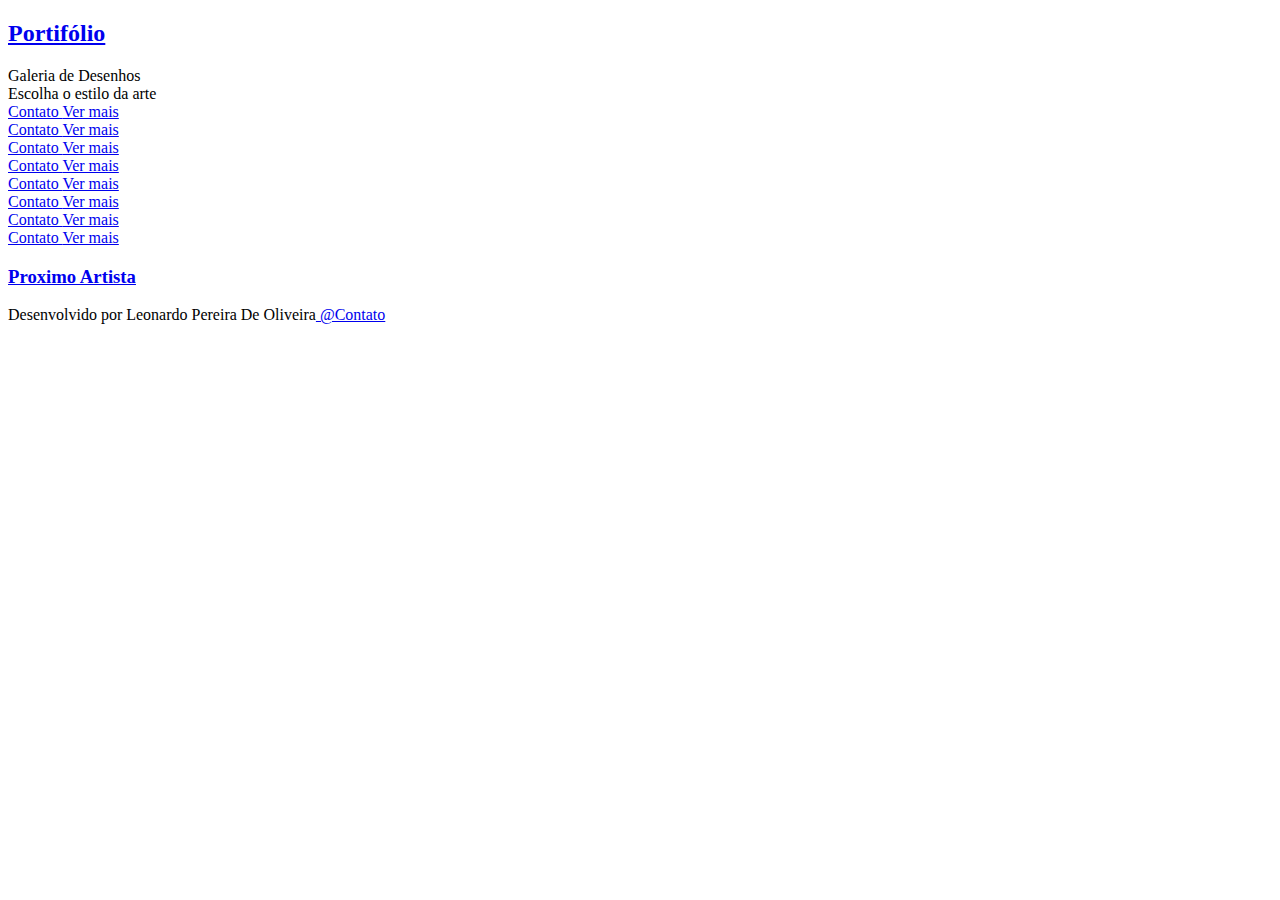
==== 1index.html @ 3d9deeb7 "Add files via upload" ====
<!DOCTYPE html>
    <html lang="en">
    <head>
<meta charset="UTF-8">
<meta http-equiv="X-UA-Compatible" content="IE=edge">
<meta name="viewport" content="width=device-width, initial-scale=1.0">
<title>galeria de imagens</title>
<link rel="preconnect" href="https://fonts.googleapis.com"> <link rel="preconnect" href="https://fonts.gstatic.com" crossorigin> <link href="https://fonts.googleapis.com/css2?family=VT323&display=swap" rel="stylesheet">
    <link rel="stylesheet" href="./Css/styles.css">
<link rel="stylesheet" href="css/styles.css">
        <head>
        <body>
            <div id="fundo">
            <div>
            <h2>
                <a id="porti" href="../index.html">Portifólio</a> 
            </h2>
        </div>
        
    <h11 id="artet">Galeria de Desenhos<br>Escolha o estilo da arte</h11>
    
<div class="content">
<div class="card card-1">
<div class="cardimage0"></div>
<div class="card-description">
<pp><a href="https://www.instagram.com/bielthegoblin/" class="btn">Contato </a></pp>
<a href="https://drive.google.com/file/d/1RthtVhDwyTrI_IUIc0RwFFzNECXapoP5/view?usp=share_link" class="btn">Ver mais</a>
    </div>
</div>
<div class="card card-2">
<div class="cardimage0"></div>
<div class="card-description">
<pp><a href="https://www.instagram.com/bielthegoblin/" class="btn">Contato </a></pp>
<a href="https://drive.google.com/file/d/1L9CSGSUjiktyHfO0R_U5LSQSQSM6DG2I/view?usp=share_link" class="btn">Ver mais</a>
    </div>
</div>
<div class="card card-3">
<div class="cardimage0"></div>
<div class="card-description">
<pp><a href="https://www.instagram.com/bielthegoblin/" class="btn">Contato </a></pp>
<a href="https://drive.google.com/file/d/1M8yLt3nUqdNtyFhae3FJUJcJmjwt03N0/view?usp=share_link" class="btn">Ver mais</a>
    </div>
</div>
<div class="card card-4">
<div class="cardimage0"></div>
<div class="card-description">
<pp><a href="https://www.instagram.com/bielthegoblin/" class="btn">Contato </a></pp>
<a href="https://drive.google.com/file/d/1O34YZf-VVGDTXpJYOeuL2DLatbdTp-1P/view?usp=share_link" class="btn">Ver mais</a>
    </div>
</div>
<div class="card card-5">
<div class="cardimage0"></div>
<div class="card-description">
<pp><a href="https://www.instagram.com/bielthegoblin/" class="btn">Contato </a></pp>
<a href="https://drive.google.com/file/d/1PzxjGU6Epwx__tRRnOVIRZWASqtfnvOg/view?usp=share_link" class="btn">Ver mais</a>
    </div>
</div>
<div class="card card-6">
<div class="cardimage0"></div>
<div class="card-description">
<pp><a href="https://www.instagram.com/bielthegoblin/" class="btn">Contato </a></pp>
<a href="https://drive.google.com/file/d/1bQObiosECDywSwhL4lohPZKbkbp_v9uo/view?usp=share_link" class="btn">Ver mais</a>
    </div>
</div>
<div class="card card-7">
<div class="cardimage0"></div>
<div class="card-description">
<pp><a href="https://www.instagram.com/bielthegoblin/" class="btn">Contato </a></pp>
<a href="https://drive.google.com/file/d/1R6SmBC0WgfPlpSJwa80grishgLqkoOTe/view?usp=share_link" class="btn">Ver mais</a>
    </div>
</div>
<div class="card card-8">
<div class="cardimage0"></div>
<div class="card-description">
<pp><a href="https://www.instagram.com/bielthegoblin/" class="btn">Contato </a></pp>
<a href="https://drive.google.com/file/d/1R6SmBC0WgfPlpSJwa80grishgLqkoOTe/view?usp=share_link" class="btn">Ver mais</a>
    </div>
    </div>
    <div>
<h3><a href="./index 2.html">Proximo Artista</a> 
    
</h3>

    <div>
<footer>
    
    <pp id="den">Desenvolvido por <span class="detail">Leonardo Pereira De Oliveira</span><a id="ctt" href="https://www.instagram.com/leo_hunter87/"> @Contato</a></pp>
</footer>
</div>
    </div> 
    </div>
        </div>
    
        </body>
        </html>
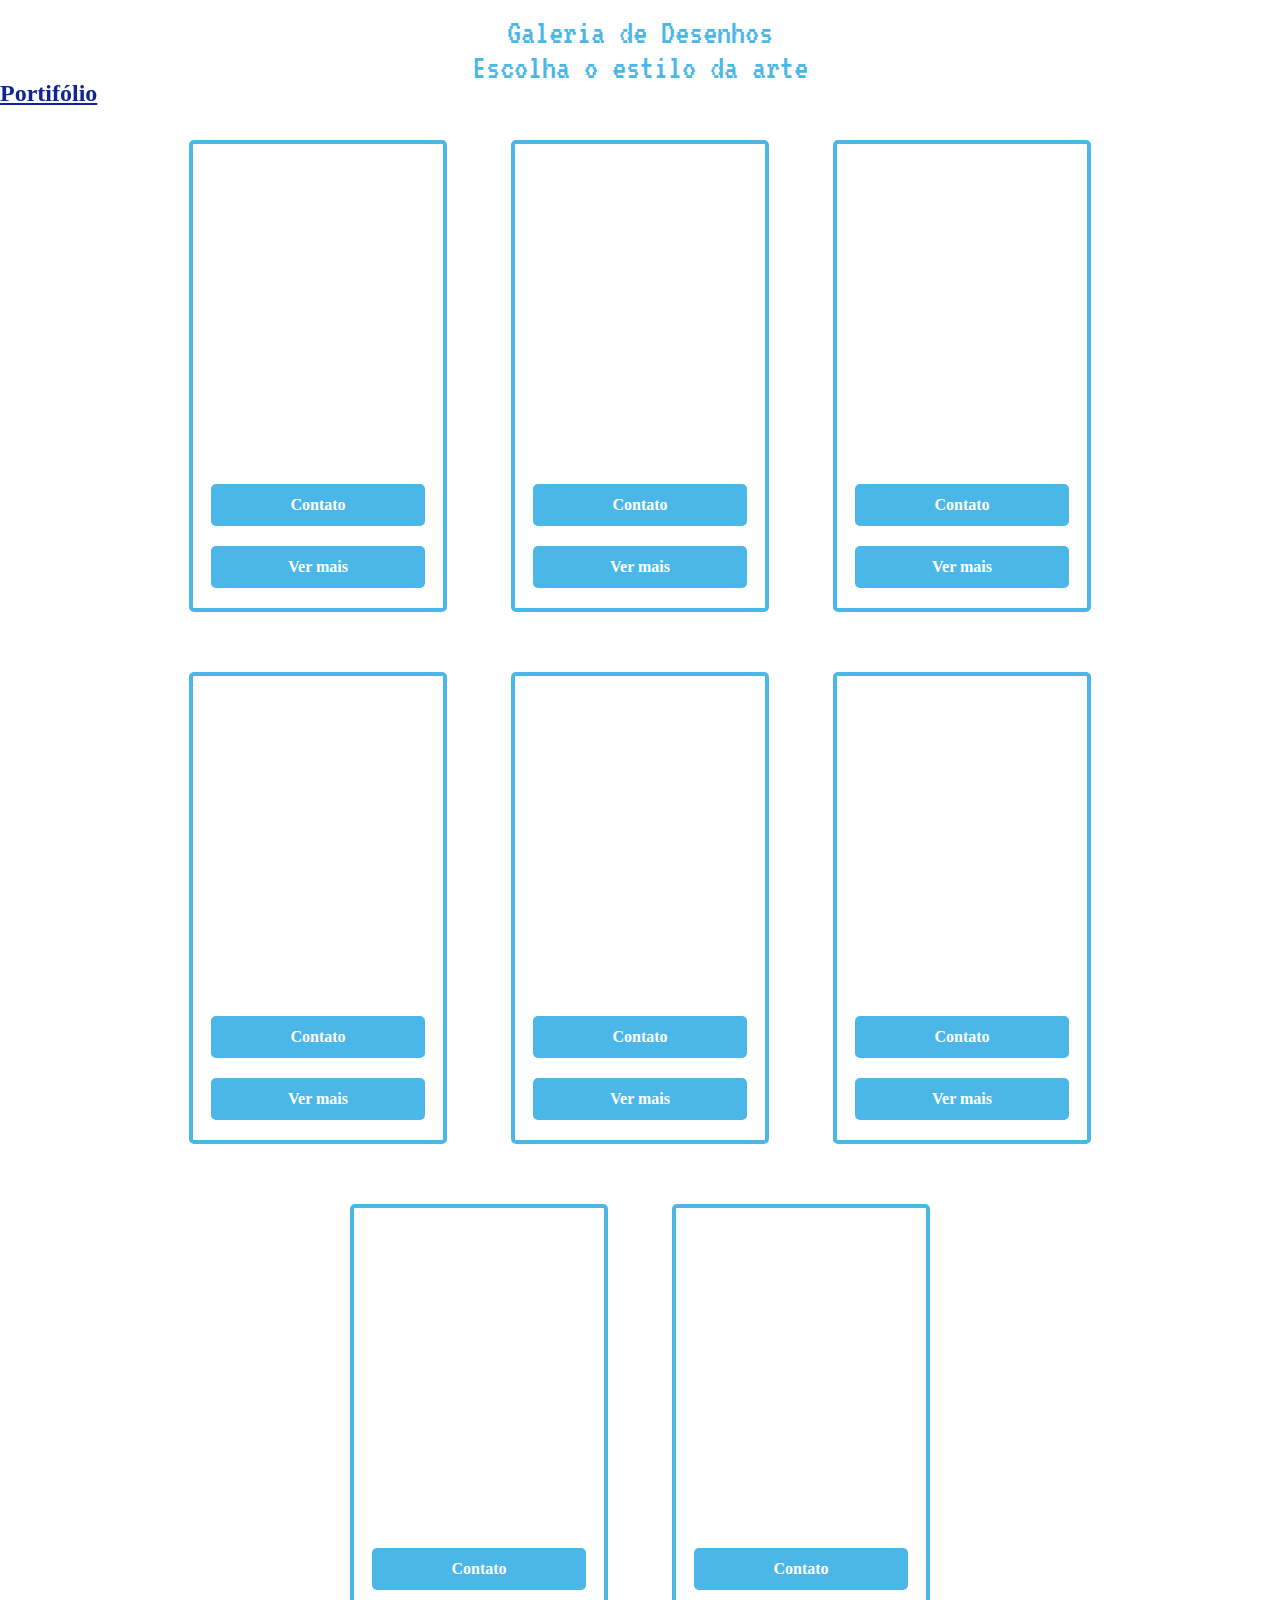
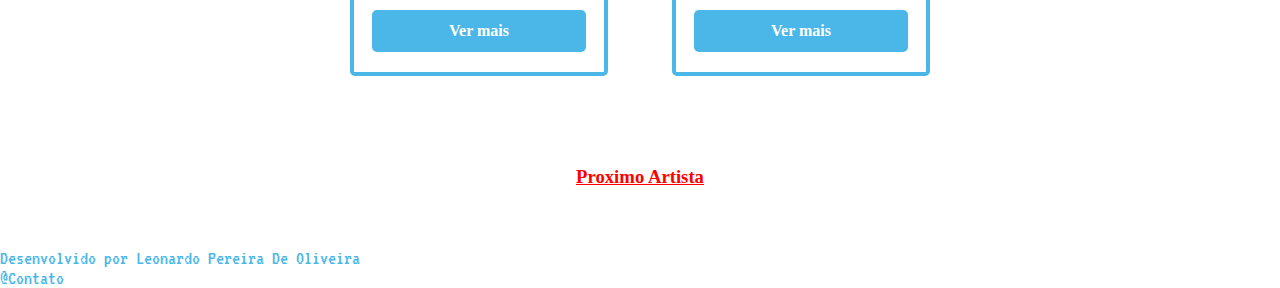
==== commit a3a3c961: "Update 1index.html" ====
--- a/1index.html
+++ b/1index.html
@@ -6,14 +6,14 @@
 <meta name="viewport" content="width=device-width, initial-scale=1.0">
 <title>galeria de imagens</title>
 <link rel="preconnect" href="https://fonts.googleapis.com"> <link rel="preconnect" href="https://fonts.gstatic.com" crossorigin> <link href="https://fonts.googleapis.com/css2?family=VT323&display=swap" rel="stylesheet">
-    <link rel="stylesheet" href="./Css/styles.css">
-<link rel="stylesheet" href="css/styles.css">
+    <link rel="stylesheet" href="./styles.css">
+<link rel="stylesheet" href="./styles.css">
         <head>
         <body>
             <div id="fundo">
             <div>
             <h2>
-                <a id="porti" href="../index.html">Portifólio</a> 
+                <a id="porti" href="./index.html">Portifólio</a> 
             </h2>
         </div>
         
@@ -92,4 +92,4 @@
         </div>
     
         </body>
-        </html>+        </html>
--- a/styles.css
+++ b/styles.css
@@ -0,0 +1,160 @@
+/*reset */
+
+*{
+    padding: 0;
+    margin: 0;
+   
+    text-align: center;
+}
+
+/*cabeçalho */
+h11, pp{
+    color: #4AB7E8;
+     font-family:verdana;
+     text-justify: auto;
+     
+
+}
+
+
+
+
+
+
+h11 {
+   
+    font-family:Verdana;
+    margin-bottom: 10px;
+    color: #4AB7E8;
+    display: block;
+    
+}
+/*galeria */
+
+.container {
+    max-width: 1200px;
+    margin: 0 auto;
+    text-align: center;
+}
+
+.card {
+    display: inline-block;
+    width: 250px;
+    margin: 30px;
+    border:  4px solid #4AB7E8 ;
+    border-radius: 5px;
+
+
+}
+
+.cardimage0 {
+    height:300px;
+    background-size: cover;
+}
+
+.card-1 .cardimage0 {
+    background-image: url(../img/IMG_20210317_170048_719.jpg);
+}
+.card-2 .cardimage0 {
+    background-image: url(../img/IMG_20210408_174130_142.jpg);
+}
+.card-3 .cardimage0 {
+    background-image: url(../img/IMG_20210415_223159_667.jpg);
+}
+.card-4 .cardimage0 {
+    background-image: url(../img/IMG_20210424_225218_564.jpg);
+}
+.card-5 .cardimage0 {
+    background-image: url(../img/emote3.png);
+}
+.card-6 .cardimage0 {
+    background-image: url(../img/hardwork_3.png);
+}
+.card-7 .cardimage0 {
+    background-image: url(../img/Remake_Duo.png);
+}
+.card-8 .cardimage0 {
+    background-image: url(../img/Mehra.png);
+}
+
+.btn {
+    display: block;
+    background-color: #4AB7E8;
+    color: #fff;
+    margin-top: 20px;
+    text-decoration: none;
+    padding: 10px;
+    border: 2px solid transparent;
+    font-weight: bold;
+    transition: .5s;
+    border-radius: 5px;
+}
+
+.btn:hover {
+    background-color: #fff;
+    color: #4AB7E8;
+    border-color: #4AB7E8;
+    
+}
+
+
+.card-description {
+    padding: 20px 18px;
+
+}
+/* imagem de fundo */
+#fundo {
+    background-image:url(../img/adrien-wodey-F4r-oQRH0rs-unsplash.jpg);
+    background-repeat: no-repeat;
+    background-size: cover;
+    max-width: auto;
+    background-position: center;
+    margin: 0px;
+    padding: 0;
+    position:relative;
+    padding-top: 0;
+    
+ }
+
+ 
+ 
+ 
+ /* imagem de fundo */
+
+a{
+    color: red;
+    
+ }
+ h3{
+    border: 60px solid transparent;
+    text-align: center;
+    
+ }
+#den, #ctt  {
+    text-align: left ;
+    color: #4AB7E8;
+    display: block;
+    font-family: VT323;
+    font-size: 20px;
+    text-decoration: none;
+}
+#artet{
+    font-size: 35px;
+    font-family: VT323;
+    border: solid transparent  15px;
+    
+}
+h2, #porti{
+    
+    color: #0f2499;
+    position: fixed;
+    text-align: right;
+    border-top: 40px transparent solid;
+    border-right: 20px transparent solid;
+    
+    
+    
+    
+    
+}
+
--- a/styles.css
+++ b/styles.css
@@ -0,0 +1,160 @@
+/*reset */
+
+*{
+    padding: 0;
+    margin: 0;
+   
+    text-align: center;
+}
+
+/*cabeçalho */
+h11, pp{
+    color: #4AB7E8;
+     font-family:verdana;
+     text-justify: auto;
+     
+
+}
+
+
+
+
+
+
+h11 {
+   
+    font-family:Verdana;
+    margin-bottom: 10px;
+    color: #4AB7E8;
+    display: block;
+    
+}
+/*galeria */
+
+.container {
+    max-width: 1200px;
+    margin: 0 auto;
+    text-align: center;
+}
+
+.card {
+    display: inline-block;
+    width: 250px;
+    margin: 30px;
+    border:  4px solid #4AB7E8 ;
+    border-radius: 5px;
+
+
+}
+
+.cardimage0 {
+    height:300px;
+    background-size: cover;
+}
+
+.card-1 .cardimage0 {
+    background-image: url(../img/IMG_20210317_170048_719.jpg);
+}
+.card-2 .cardimage0 {
+    background-image: url(../img/IMG_20210408_174130_142.jpg);
+}
+.card-3 .cardimage0 {
+    background-image: url(../img/IMG_20210415_223159_667.jpg);
+}
+.card-4 .cardimage0 {
+    background-image: url(../img/IMG_20210424_225218_564.jpg);
+}
+.card-5 .cardimage0 {
+    background-image: url(../img/emote3.png);
+}
+.card-6 .cardimage0 {
+    background-image: url(../img/hardwork_3.png);
+}
+.card-7 .cardimage0 {
+    background-image: url(../img/Remake_Duo.png);
+}
+.card-8 .cardimage0 {
+    background-image: url(../img/Mehra.png);
+}
+
+.btn {
+    display: block;
+    background-color: #4AB7E8;
+    color: #fff;
+    margin-top: 20px;
+    text-decoration: none;
+    padding: 10px;
+    border: 2px solid transparent;
+    font-weight: bold;
+    transition: .5s;
+    border-radius: 5px;
+}
+
+.btn:hover {
+    background-color: #fff;
+    color: #4AB7E8;
+    border-color: #4AB7E8;
+    
+}
+
+
+.card-description {
+    padding: 20px 18px;
+
+}
+/* imagem de fundo */
+#fundo {
+    background-image:url(../img/adrien-wodey-F4r-oQRH0rs-unsplash.jpg);
+    background-repeat: no-repeat;
+    background-size: cover;
+    max-width: auto;
+    background-position: center;
+    margin: 0px;
+    padding: 0;
+    position:relative;
+    padding-top: 0;
+    
+ }
+
+ 
+ 
+ 
+ /* imagem de fundo */
+
+a{
+    color: red;
+    
+ }
+ h3{
+    border: 60px solid transparent;
+    text-align: center;
+    
+ }
+#den, #ctt  {
+    text-align: left ;
+    color: #4AB7E8;
+    display: block;
+    font-family: VT323;
+    font-size: 20px;
+    text-decoration: none;
+}
+#artet{
+    font-size: 35px;
+    font-family: VT323;
+    border: solid transparent  15px;
+    
+}
+h2, #porti{
+    
+    color: #0f2499;
+    position: fixed;
+    text-align: right;
+    border-top: 40px transparent solid;
+    border-right: 20px transparent solid;
+    
+    
+    
+    
+    
+}
+
